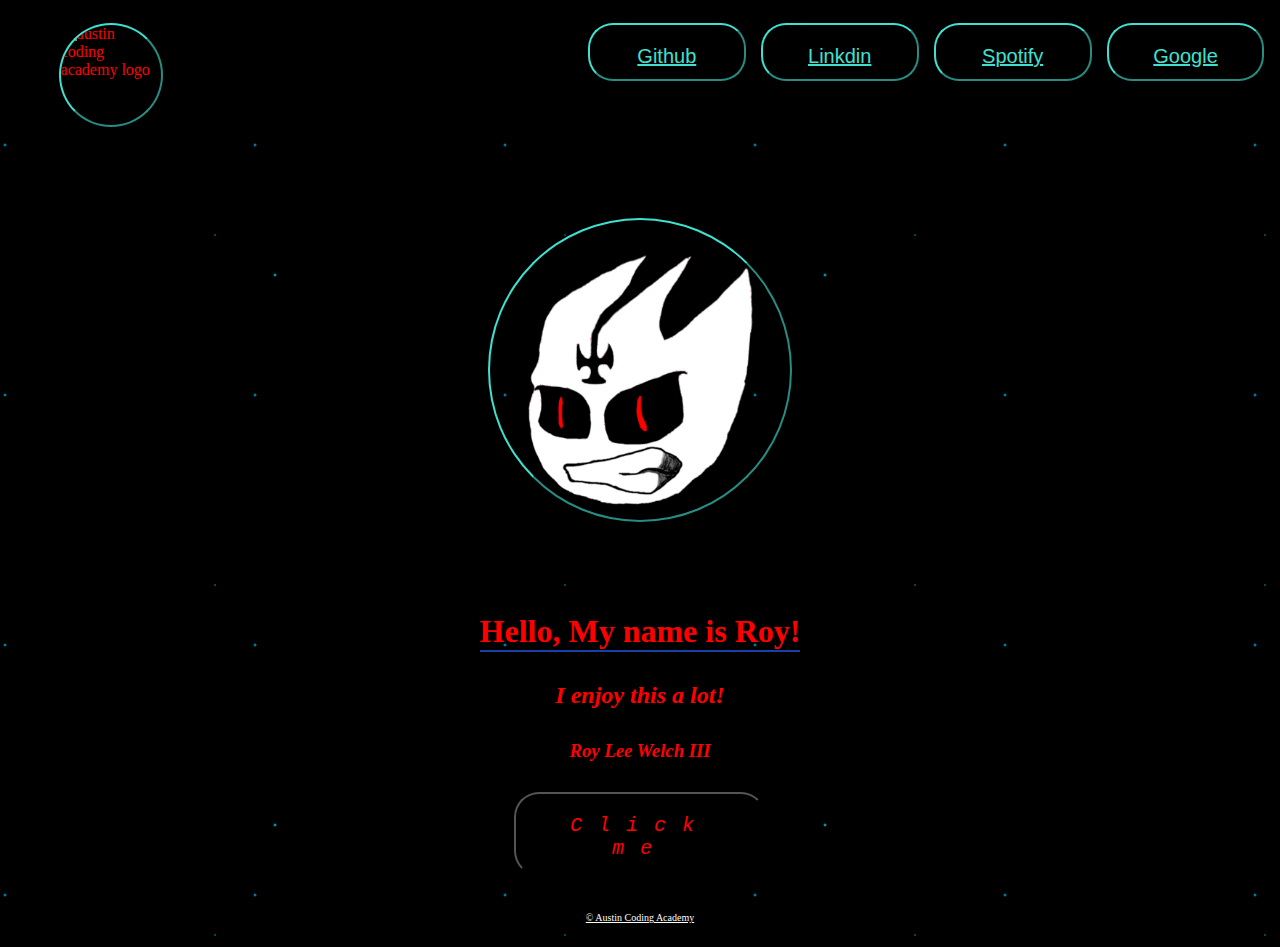
==== index.html @ 4803d296 "added flex" ====
<!DOCTYPE html>
<html lang="en">
<head>
  <meta charset="UTF-8">
  <meta name="viewport" content="width=device-width, initial-scale=1.0">
  <meta http-equiv="X-UA-Compatible" content="ie=edge">
  <link rel="stylesheet" href="./style.css">
  <title>My Portfolio</title>
  
</head>
  <body>
  
    <header>

      <img src="https://cdn.dribbble.com/users/137192/screenshots/3970444/media/6f1dacaeff0fda04284bd895a01d14bb.gif" class="logo" alt="austin coding academy logo">
     
      <nav>
      <a href="https://github.com/RWelchIII">Github</a>
      <a href="https://www.linkedin.com/in/roy-welch-iii-229027227/">Linkdin</a>
      <a href="https://open.spotify.com/user/ragesin969">Spotify </a>
      <a href="Google.com"> Google </a>
      </nav>
    </header>

        <main>
            <img src="./myProfilePic.png" id="profile-pic" alt="Head shot of Me">

          
         
          <h1> Hello, My name is Roy!</h1>
          
          <h2> I enjoy this a lot!</h2>
          
          <h3> Roy Lee Welch III</h3>

          <button id="portfolioButton">Click me</button>

          <a class="small-text" href="https://austincodingacademy.com/">© Austin Coding Academy</a>
        </main>
      
  </body>
</html>
---- style.css ----
body {
  background-color:black;
  background-image:
  radial-gradient(rgb(0, 225, 255), rgba(0, 0, 0, 0.2) 2px, transparent 40px),
  radial-gradient(rgb(2, 236, 253), rgba(0, 0, 0, 0.15) 1px, transparent 30px),
  radial-gradient(rgb(0, 183, 255), rgba(0, 0, 0, 0.1) 2px, transparent 40px),
  radial-gradient(rgba(0, 0, 0, 0.4), rgba(0, 0, 0, 0.1) 2px, transparent 30px);
  background-size: 550px 550px, 350px 350px, 250px 250px, 150px 150px;
  background-position: 0 0, 40px 60px, 130px 270px, 70px 100px;
  }
  
  .logo {
    border: outset 2px turquoise;
    border-radius: 50%;
    width: 100px;
    height: 100px;
    margin: 3% 10%;
  }

  header {
    color: red;
    display: grid;
    grid-template-columns: 40% 60%;
    width: 100%;
  }

  main {
    height: auto;
    width: 100%;
    display: grid;
    grid-template-columns: 30% 40% 30%;
  }

  nav > a {
    display: flex;
    justify-content: space-around;
    align-items: stretch;
    margin: 2% 1% 3%;
    height: 10%;
    width: 15%;
    color: turquoise;
    font-family: Arial, Helvetica, sans-serif;
    font-size: 20px;
    border: 2px outset turquoise;
    border-radius: 25px;
    background: transparent;
    padding: 20px;
    text-align: center;
  }

  .has-border {
    border-radius: 25px;
    border: 2px solid #0795C3;
    background: none;
    padding: 20px;
  }

  nav {
    display: flex;
    justify-content: flex-end;
    width: 100%;
    padding-right: 2%;
  }
 
  #profile-pic {
    border: 2px outset turquoise;
    width: 300px;
    height: 300px;
    border-radius: 50%;
    margin: 15% auto;
    grid-column: 2/3;
  }

  h1 {
    color: red;
    grid-column: 2/3;
    margin: 3% auto;
    border-bottom: 2px solid #1940A9;;
  }

  h2 {
    color: red;
    grid-column: 2/3;
    margin: 3% auto;
    font-style: italic;
  }
  h3 {
    color: red;
    grid-column: 2/3;
    margin: 3% auto;
    font-style: italic;
  }

  .small-text {
    grid-column: 2/3;
    color: white;
    font-size: 10px;
    margin: 3% auto;
  }

  button {
    display: flex;
    justify-content: space-around;
    align-items: stretch;
    grid-column: 2/3;
    margin: 3% auto;
    width: 50%;
    height: 70%;
    font-family: 'Courier New', Courier, monospace;
    font-size: 20px;
    border-radius: 25px;
    background: transparent;
    padding: 20px;
    text-align: center stretch;
    color: rgb(255, 0, 0);
    letter-spacing: 16px;
    font-style: italic;
  }
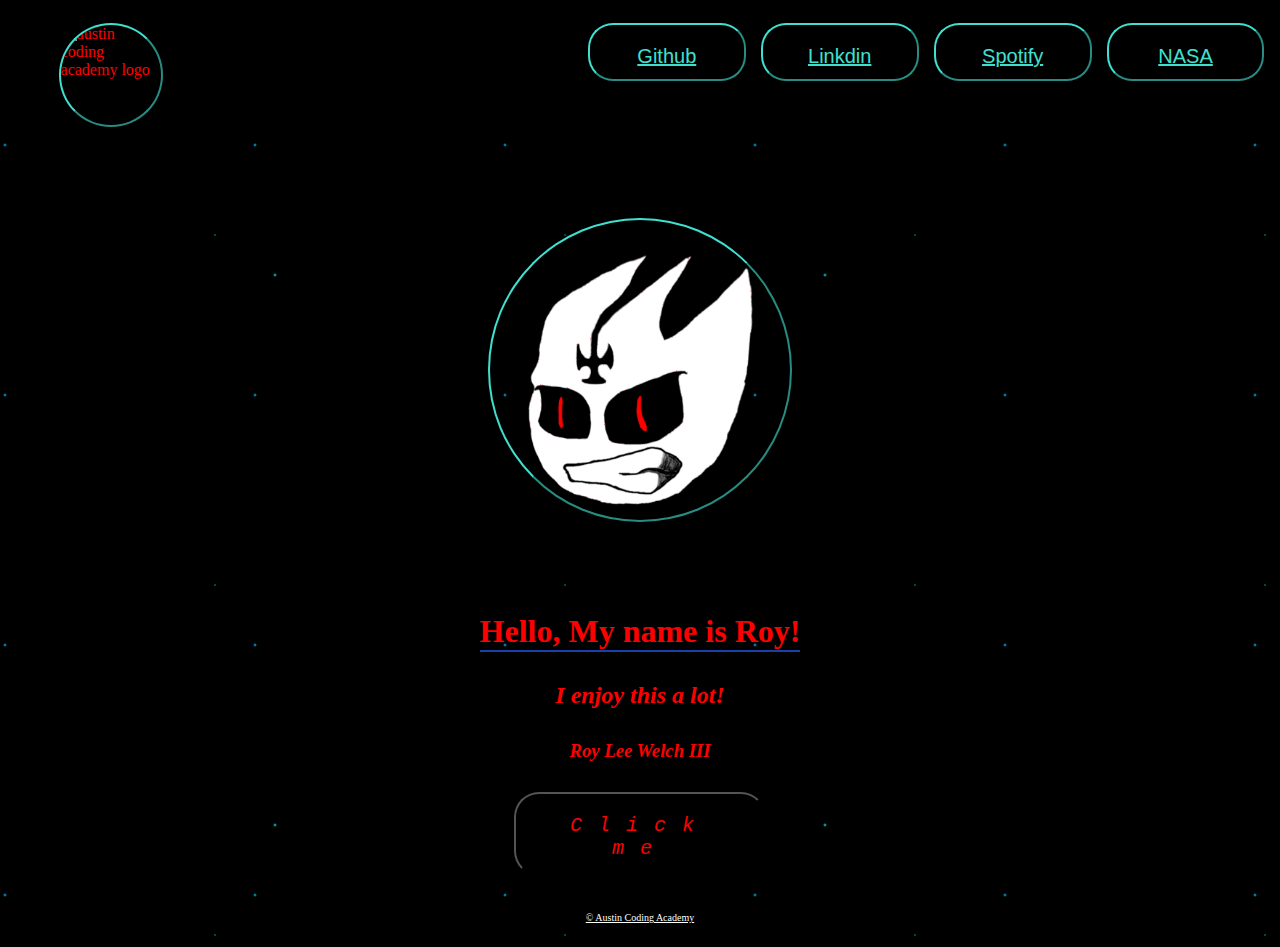
==== commit 6be990ef: "Nasa link add" ====
--- a/index.html
+++ b/index.html
@@ -11,14 +11,14 @@
   <body>
   
     <header>
-
+      
       <img src="https://cdn.dribbble.com/users/137192/screenshots/3970444/media/6f1dacaeff0fda04284bd895a01d14bb.gif" class="logo" alt="austin coding academy logo">
      
       <nav>
       <a href="https://github.com/RWelchIII">Github</a>
       <a href="https://www.linkedin.com/in/roy-welch-iii-229027227/">Linkdin</a>
       <a href="https://open.spotify.com/user/ragesin969">Spotify </a>
-      <a href="Google.com"> Google </a>
+      <a href="https://rwelchiii.github.io/Web101_NASA/"> NASA </a>
       </nav>
     </header>
 
--- a/style.css
+++ b/style.css
@@ -10,6 +10,9 @@
   }
   
   .logo {
+    display: flex;
+    justify-content: space-around;
+    align-items: stretch;
     border: outset 2px turquoise;
     border-radius: 50%;
     width: 100px;
@@ -63,6 +66,9 @@
   }
  
   #profile-pic {
+    display: flex;
+    justify-content: space-around;
+    align-items: stretch;
     border: 2px outset turquoise;
     width: 300px;
     height: 300px;
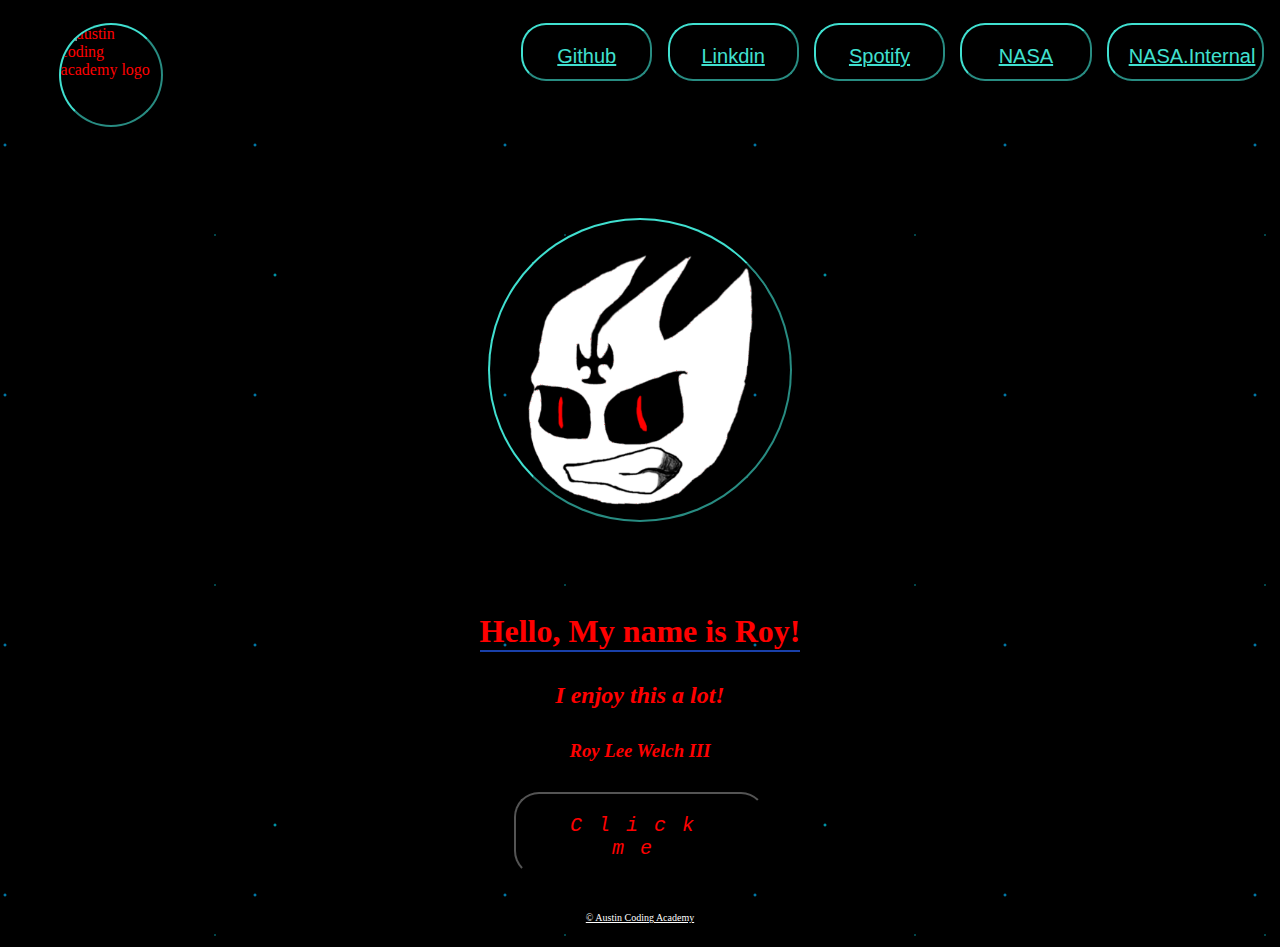
==== commit 38b6c1da: "NASA links" ====
--- a/index.html
+++ b/index.html
@@ -19,6 +19,7 @@
       <a href="https://www.linkedin.com/in/roy-welch-iii-229027227/">Linkdin</a>
       <a href="https://open.spotify.com/user/ragesin969">Spotify </a>
       <a href="https://rwelchiii.github.io/Web101_NASA/"> NASA </a>
+      <a href="NASA/index.html"> NASA.Internal</a>
       </nav>
     </header>
 
--- a/style.css
+++ b/style.css
@@ -121,4 +121,5 @@
     color: rgb(255, 0, 0);
     letter-spacing: 16px;
     font-style: italic;
-  }+  }
+ 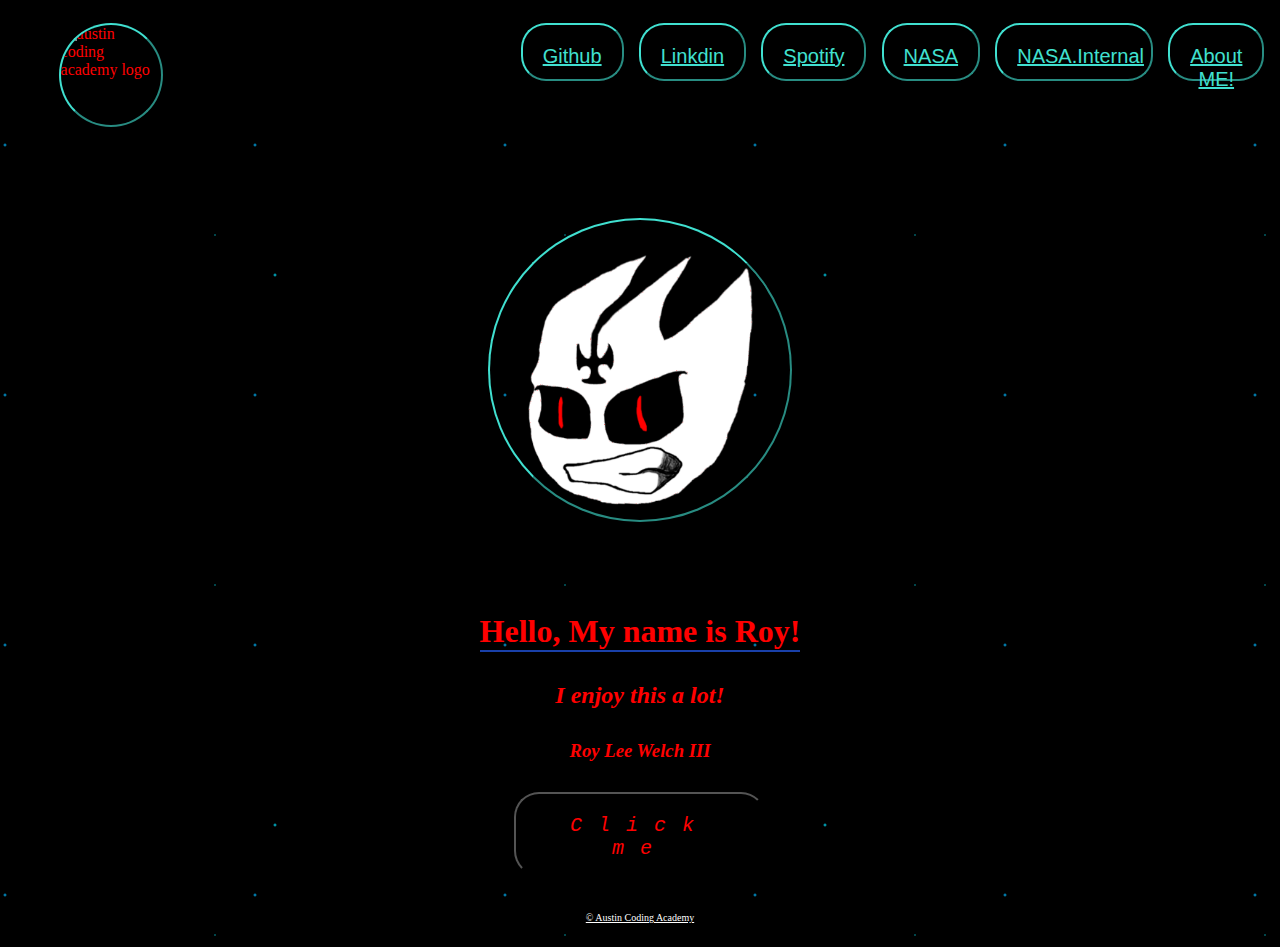
==== commit 42f96af8: "added about me folder" ====
--- a/index.html
+++ b/index.html
@@ -20,6 +20,7 @@
       <a href="https://open.spotify.com/user/ragesin969">Spotify </a>
       <a href="https://rwelchiii.github.io/Web101_NASA/"> NASA </a>
       <a href="NASA/index.html"> NASA.Internal</a>
+      <a href="******"> About ME!</a>
       </nav>
     </header>
 
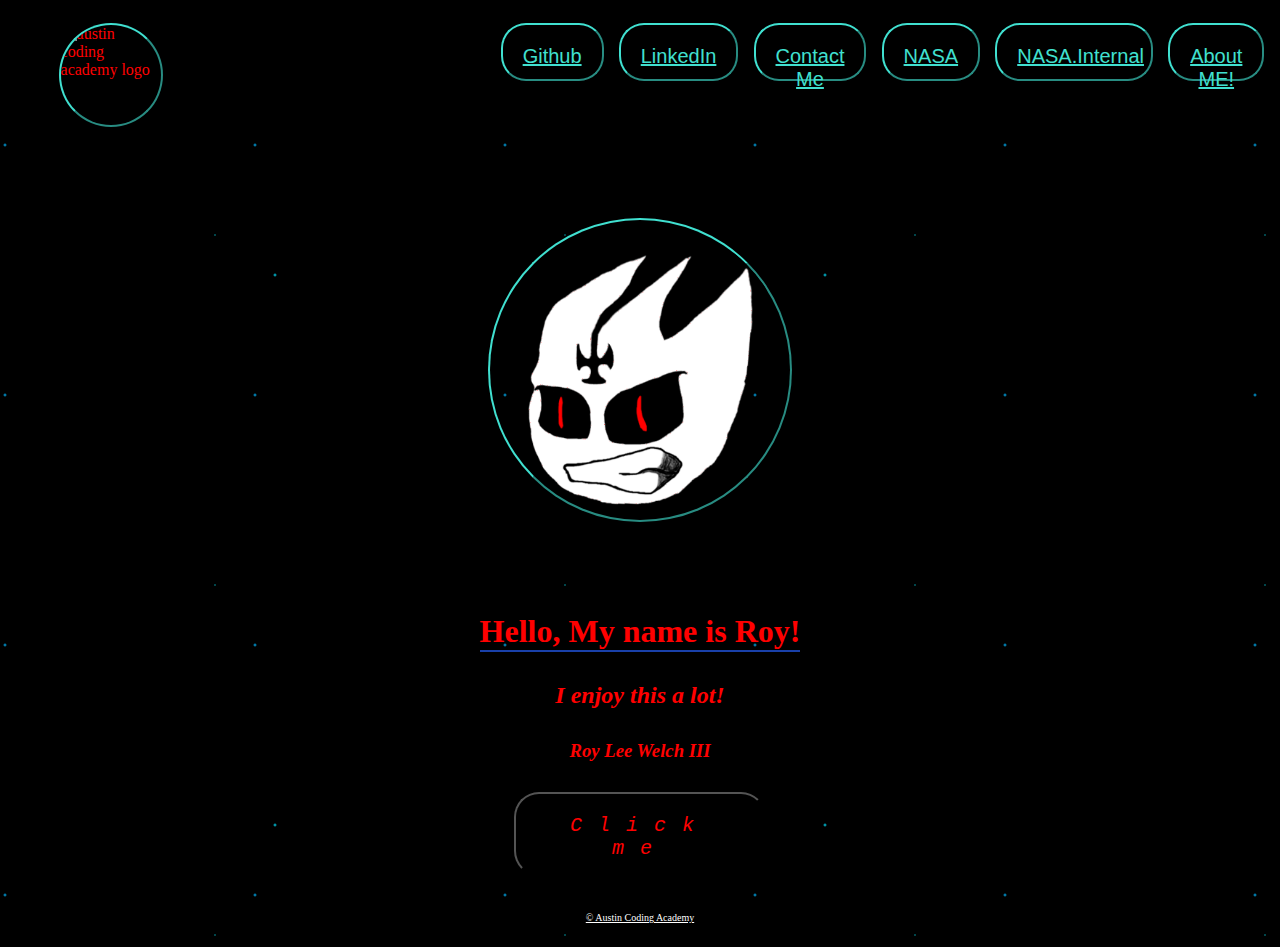
==== commit a5154bef: "contactMe page" ====
--- a/index.html
+++ b/index.html
@@ -16,11 +16,11 @@
      
       <nav>
       <a href="https://github.com/RWelchIII">Github</a>
-      <a href="https://www.linkedin.com/in/roy-welch-iii-229027227/">Linkdin</a>
-      <a href="https://open.spotify.com/user/ragesin969">Spotify </a>
+      <a href="https://www.linkedin.com/in/roy-welch-iii-229027227/">LinkedIn</a>
+      <a href="contactMe\contactMe.html">Contact Me</a>
       <a href="https://rwelchiii.github.io/Web101_NASA/"> NASA </a>
       <a href="NASA/index.html"> NASA.Internal</a>
-      <a href="******"> About ME!</a>
+      <a href="AboutME\aboutMe.html"> About ME!</a>
       </nav>
     </header>
 
